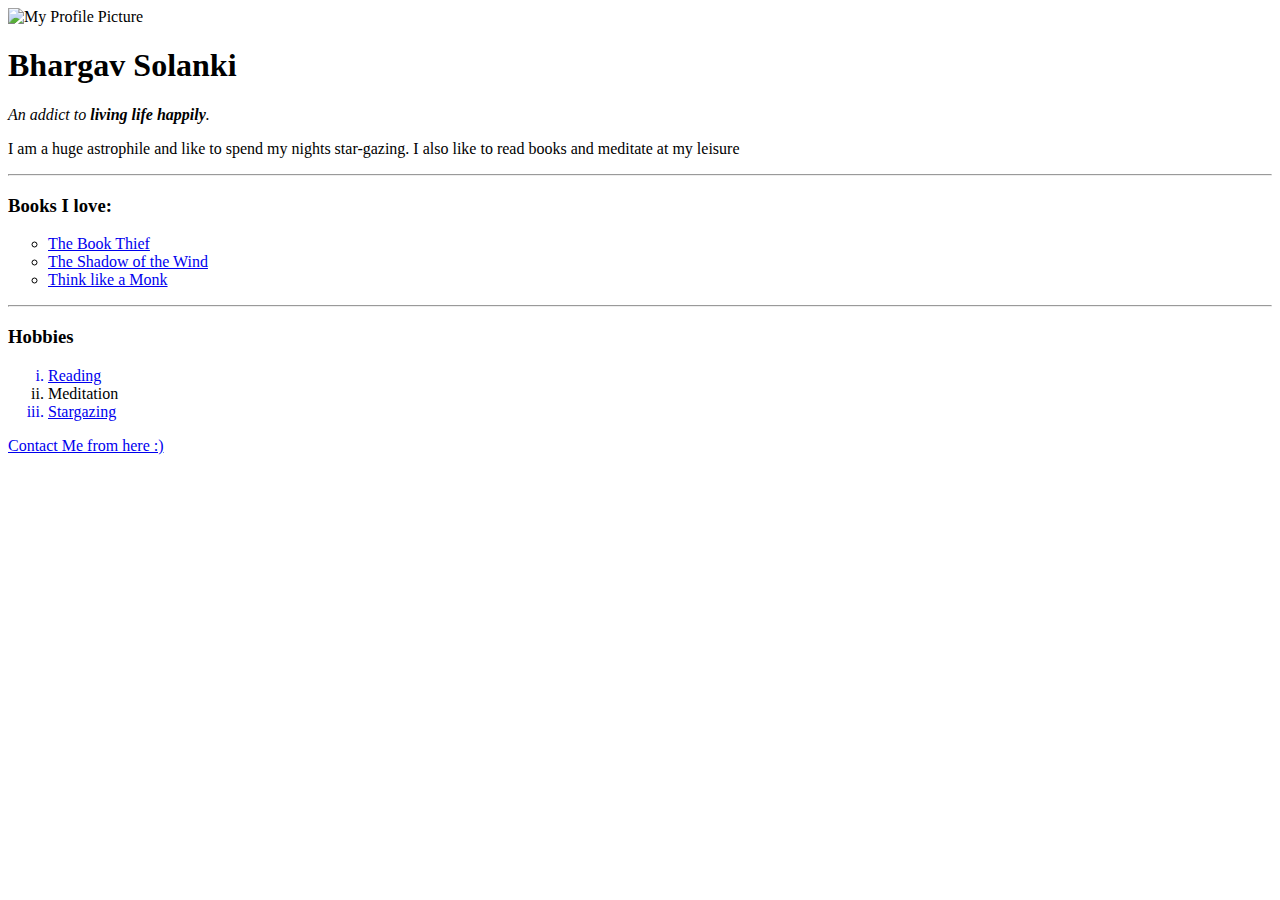
==== src/bio.html @ 4012f5ee "added hr tags" ====
<!DOCTYPE html>
<html lang="en">

<head>
    <meta charset="UTF-8">
    <meta http-equiv="X-UA-Compatible" content="IE=edge">
    <meta name="viewport" content="width=device-width, initial-scale=1.0">
    <title>Bhargav's Homepage</title>
</head>

<body>
    <img src="/Bio/res/profile-picture.png" alt="My Profile Picture" width="150" height="150">
    <h1>Bhargav Solanki</h1>
    <p><em>An addict to <strong>living life happily</strong>.</em></p>
    <p>I am a huge astrophile and like to spend my nights star-gazing. I also like to read books and meditate at my
        leisure</p>
    <hr>
    <h3>Books I love:</h3>
    <ul style="list-style-type:circle">
        <li><a href="https://www.goodreads.com/book/show/19063.The_Book_Thief">The Book Thief</a></li>
        <li><a href="https://www.goodreads.com/book/show/1232.The_Shadow_of_the_Wind">The Shadow of the Wind</a></li>
        <li><a href="https://www.goodreads.com/book/show/51942513-think-like-a-monk">Think like a Monk</a></li>
    </ul>
    <hr>
    <h3>Hobbies</h3>
    <ol type="i">
        <a href="https://www.goodreads.com/">
            <li>Reading</li>
        </a>
        <li>Meditation</li>
        <a href="https://stellarium-web.org/">
            <li>Stargazing</li>
        </a>
    </ol>
    <a href="/Bio/src/contact.html">Contact Me from here :)</a>


</body>

</html>
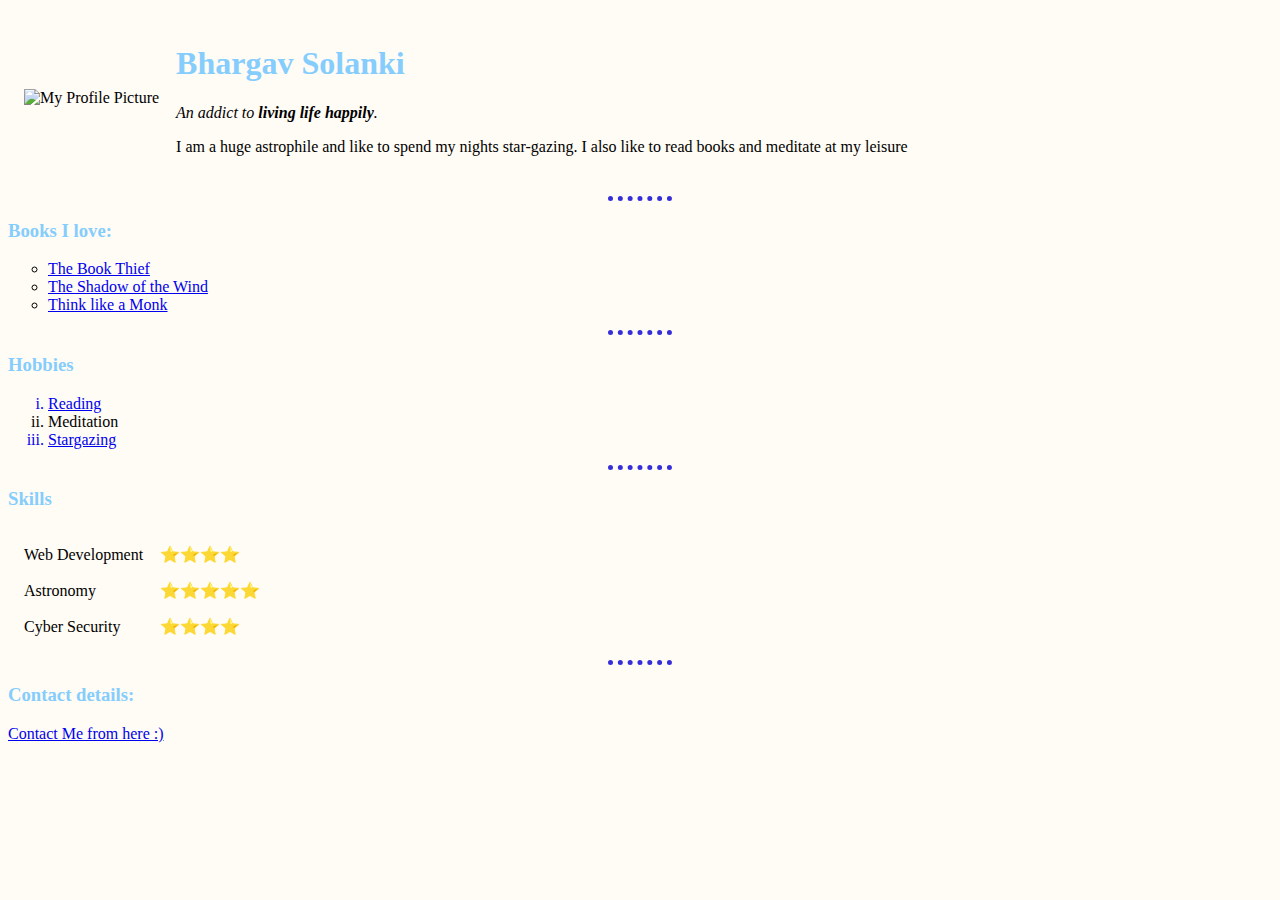
==== commit cdb55b8b: "css added" ====
--- a/src/bio.html
+++ b/src/bio.html
@@ -6,14 +6,22 @@
     <meta http-equiv="X-UA-Compatible" content="IE=edge">
     <meta name="viewport" content="width=device-width, initial-scale=1.0">
     <title>Bhargav's Homepage</title>
+    <link rel="stylesheet" href="./css/bio.css">
 </head>
 
 <body>
-    <img src="/Bio/res/profile-picture.png" alt="My Profile Picture" width="150" height="150">
-    <h1>Bhargav Solanki</h1>
-    <p><em>An addict to <strong>living life happily</strong>.</em></p>
-    <p>I am a huge astrophile and like to spend my nights star-gazing. I also like to read books and meditate at my
-        leisure</p>
+    <table cellspacing="15">
+        <tr>
+            <td><img src="/Bio/res/profile-picture.png" alt="My Profile Picture" width="150" height="150"></td>
+            <td>
+                <h1>Bhargav Solanki</h1>
+                <p><em>An addict to <strong>living life happily</strong>.</em></p>
+                <p>I am a huge astrophile and like to spend my nights star-gazing. I also like to read books and
+                    meditate at my
+                    leisure</p>
+            </td>
+        </tr>
+    </table>
     <hr>
     <h3>Books I love:</h3>
     <ul style="list-style-type:circle">
@@ -32,8 +40,25 @@
             <li>Stargazing</li>
         </a>
     </ol>
+    <hr>
+    <h3>Skills</h3>
+    <table cellspacing="15">
+        <tr>
+            <td>Web Development</td>
+            <td>⭐⭐⭐⭐</td>
+        </tr>
+        <tr>
+            <td>Astronomy</td>
+            <td>⭐⭐⭐⭐⭐</td>
+        </tr>
+        <tr>
+            <td>Cyber Security</td>
+            <td>⭐⭐⭐⭐</td>
+        </tr>
+    </table>
+    <hr>
+    <h3>Contact details:</h3>
     <a href="/Bio/src/contact.html">Contact Me from here :)</a>
-
 
 </body>
 
--- a/src/css/bio.css
+++ b/src/css/bio.css
@@ -0,0 +1,15 @@
+body {
+    background-color: #fffbf5;
+}
+
+hr {
+    background-color: none;
+    border-style: dotted none none;
+    border-width: 5px;
+    width: 5%;
+    border-color: #362FD9;
+}
+
+h1, h3 {
+    color: #85CDFD;
+} 